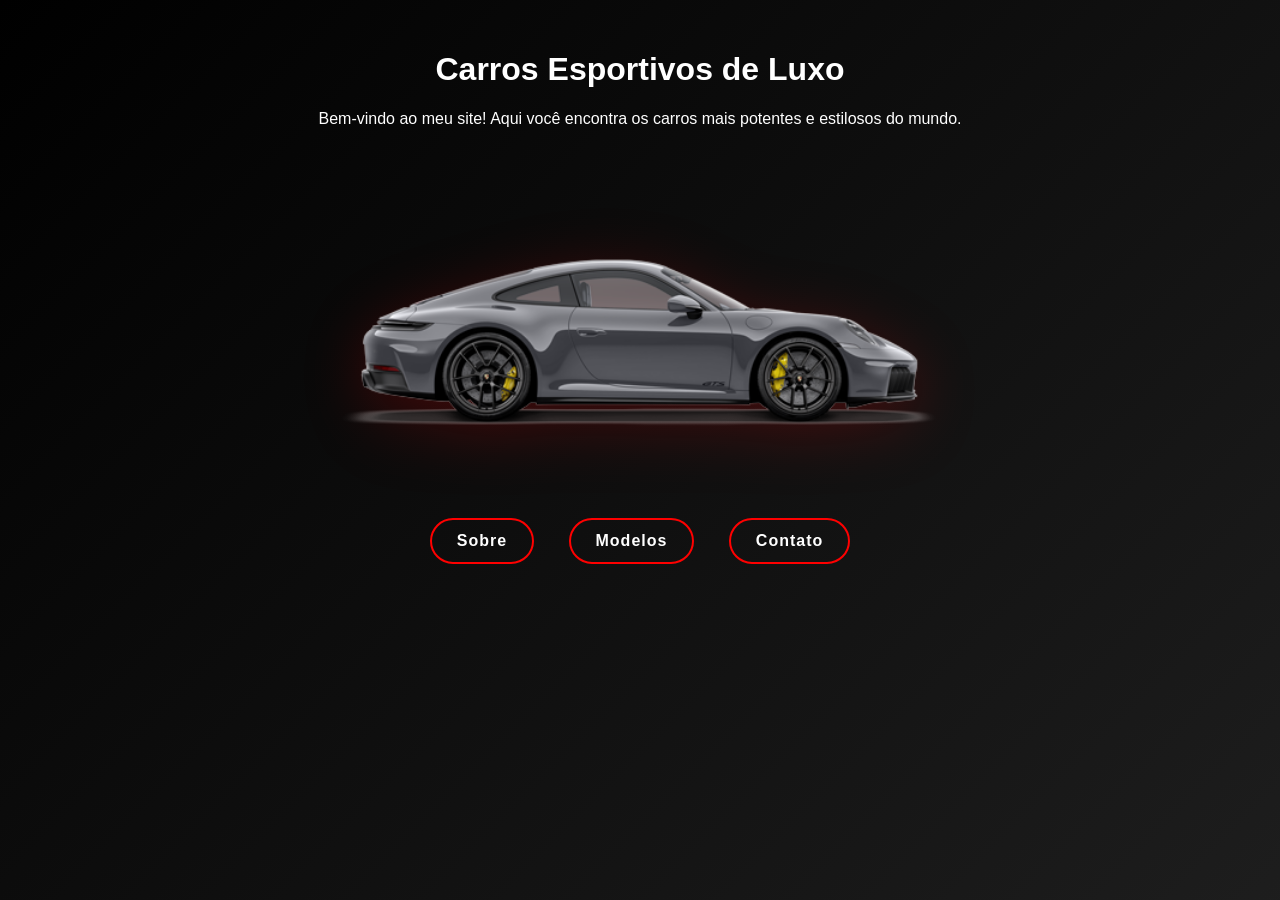
==== index.html @ 6d7aa132 "Add files via upload" ====
<!DOCTYPE html>
<html lang="pt-br">
<head>
  <meta charset="UTF-8">
  <meta name="viewport" content="width=device-width, initial-scale=1.0">
  <title>Carros Esportivos</title>
  <link rel="stylesheet" href="style.css">
</head>
<body>
  <h1> Carros Esportivos de Luxo</h1>
  <p> Bem-vindo ao meu site! Aqui você encontra os carros mais potentes e estilosos do mundo.</p>

  
  <img src="911-carrera-gts_oferta_241204_1659.png"
       width="600" 
       alt="Carro esportivo de luxo">
  
  <br><br>

  
  <button onclick="location.href='sobre.html'">Sobre</button>
  <button onclick="location.href='projetos.html'">Modelos</button>
  <button onclick="location.href='contato.html'">Contato</button>
</body>
</html>
---- style.css ----
/* Estilo geral */
body {
    font-family: 'Segoe UI', sans-serif;
    background: radial-gradient(circle at center, #0d0d0d, #000);
    color: #fff;
    text-align: center;
    margin: 0;
    padding: 30px;
    overflow-x: hidden;
}

/* Título com animação */
.titulo-animado {
    color: #ff0000;
    font-size: 2.5em;
    animation: brilho 2s infinite alternate;
}

/* Animação de brilho no título */
@keyframes brilho {
    0% { text-shadow: 0 0 5px #ff0000; }
    100% { text-shadow: 0 0 25px #ff4d4d; }
}

/* Texto introdutório */
.texto-intro {
    font-size: 18px;
    margin-top: 15px;
    opacity: 0;
    animation: aparecer 1.5s forwards;
}

/* Animação de fade-in */
@keyframes aparecer {
    from { opacity: 0; transform: translateY(20px); }
    to { opacity: 1; transform: translateY(0); }
}

/* Imagem com efeito de zoom */
.imagem-zoom {
    margin-top: 25px;
    border-radius: 15px;
    transition: transform 0.4s ease, box-shadow 0.4s ease;
}

.imagem-zoom:hover {
    transform: scale(1.05);
    box-shadow: 0 0 20px #ff0000;
}

/* Botões com efeito */
button {
    background-color: transparent;
    color: #fff;
    border: 2px solid #ff0000;
    padding: 12px 25px;
    margin: 15px;
    border-radius: 30px;
    cursor: pointer;
    font-size: 16px;
    font-weight: bold;
    letter-spacing: 1px;
    transition: all 0.4s ease;
    position: relative;
    overflow: hidden;
}

/* Efeito de brilho nos botões */
button::before {
    content: "";
    position: absolute;
    top: 0;
    left: -75px;
    width: 50px;
    height: 100%;
    background: rgba(255, 0, 0, 0.4);
    transform: skewX(-20deg);
    transition: 0.5s;
}

button:hover::before {
    left: 120%;
}

/* Efeito de cor e sombra no hover */
button:hover {
    background-color: #ff0000;
    color: #000000;
    box-shadow: 0 0 15px #ff0000, 0 0 40px #ff3333;
    transform: scale(1.05);
}

/* Menu centralizado */
.menu {
    margin-top: 30px;
}

/* Animação de entrada suave para o conteúdo */
h1, p, img, button {
    animation: fadeIn 1.2s ease;
}

@keyframes fadeIn {
    from { opacity: 0; transform: translateY(15px); }
    to { opacity: 1; transform: translateY(0); }
}
img:hover {
    transform: scale(1.05);
    transition: 0.4s;
  }
  @keyframes fadeIn {
    from { opacity: 0; transform: translateY(30px); }
    to { opacity: 1; transform: translateY(0); }
  }
  img {
    filter: drop-shadow(0 10px 30px rgba(255, 0, 0, 0.2));
  }
  body {
    background: linear-gradient(-45deg, #000, #111, #222, #000);
    background-size: 400% 400%;
    animation: gradientMove 10s ease infinite;
  }
  
  @keyframes gradientMove {
    0% { background-position: 0% 50%; }
    50% { background-position: 100% 50%; }
    100% { background-position: 0% 50%; }
  }
  .fade {
    opacity: 0;
    animation: fadeIn 2s ease forwards;
  }
  
  @keyframes fadeIn {
    from { opacity: 0; transform: translateY(20px); }
    to { opacity: 1; transform: translateY(0); }
  }
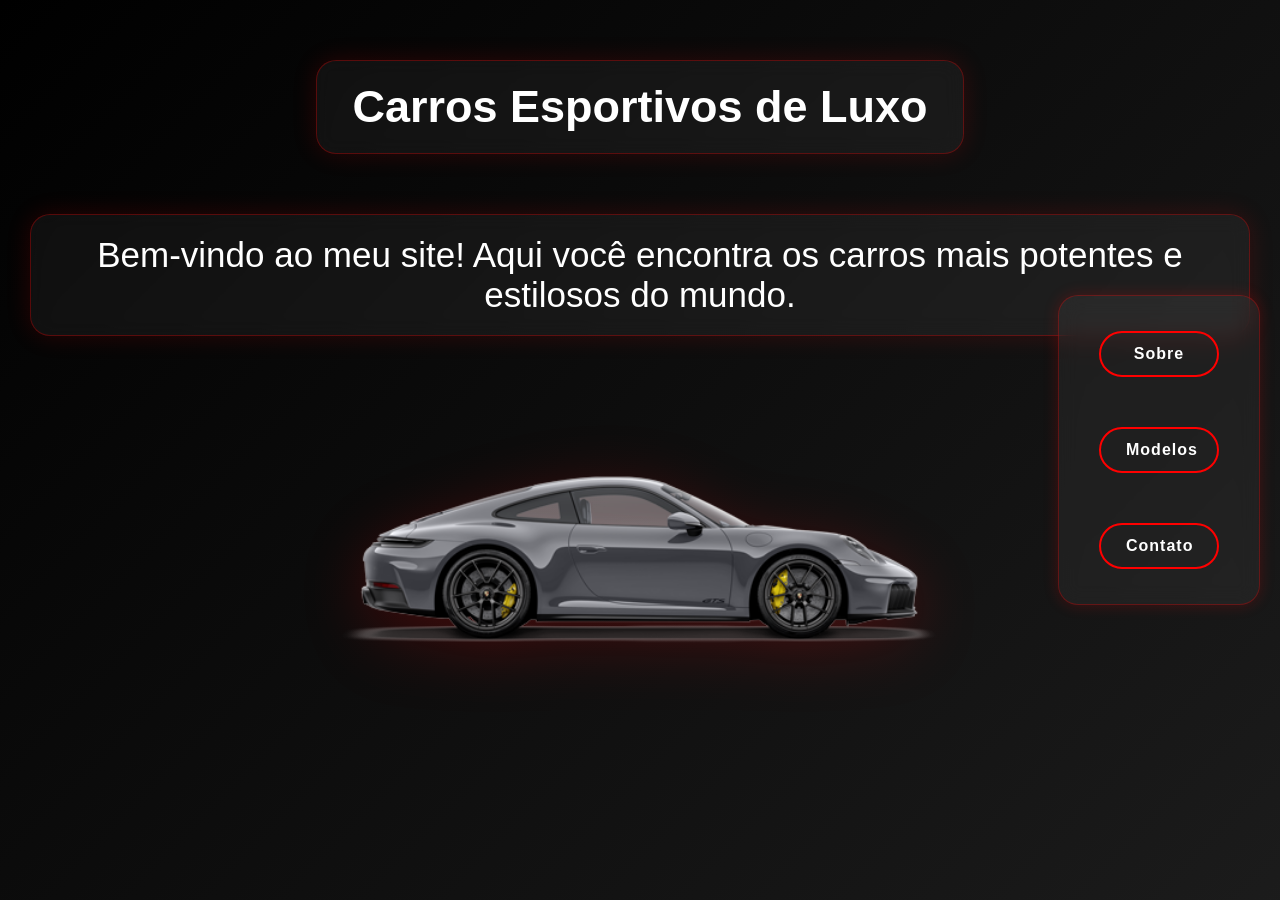
==== commit 1f360038: "Add files via upload" ====
--- a/index.html
+++ b/index.html
@@ -7,9 +7,11 @@
   <link rel="stylesheet" href="style.css">
 </head>
 <body>
-  <h1> Carros Esportivos de Luxo</h1>
-  <p> Bem-vindo ao meu site! Aqui você encontra os carros mais potentes e estilosos do mundo.</p>
+  <h1 class="texto-vidro">Carros Esportivos de Luxo</h1>
 
+  <p class="texto-vidro">
+    Bem-vindo ao meu site! Aqui você encontra os carros mais potentes e estilosos do mundo.
+  </p>
   
   <img src="911-carrera-gts_oferta_241204_1659.png"
        width="600" 
@@ -17,9 +19,10 @@
   
   <br><br>
 
-  
+  <div class="menu-lateral">
   <button onclick="location.href='sobre.html'">Sobre</button>
   <button onclick="location.href='projetos.html'">Modelos</button>
   <button onclick="location.href='contato.html'">Contato</button>
+</div>
 </body>
 </html>
--- a/style.css
+++ b/style.css
@@ -24,7 +24,7 @@
 
 /* Texto introdutório */
 .texto-intro {
-    font-size: 18px;
+    font-size: 40px;
     margin-top: 15px;
     opacity: 0;
     animation: aparecer 1.5s forwards;
@@ -135,3 +135,54 @@
     from { opacity: 0; transform: translateY(20px); }
     to { opacity: 1; transform: translateY(0); }
   }
+  p {
+    font-size: 35px;
+  }
+  h1 {
+    font-size: 45px; /* aumenta o tamanho */
+    font-weight: bold; /* deixa mais grosso */
+  }
+ 
+  /* MENU LATERAL À DIREITA */
+.menu-lateral {
+  position: fixed;
+  right: 20px;
+  top: 50%;
+  transform: translateY(-50%);
+  display: flex;
+  flex-direction: column;
+  gap: 20px;
+
+  /* efeito de vidro futurista */
+  background: rgba(255, 255, 255, 0.05);
+  backdrop-filter: blur(10px);
+  padding: 20px 25px;
+  border-radius: 20px;
+  border: 1px solid rgba(255, 0, 0, 0.3);
+  box-shadow: 0 0 15px rgba(255, 0, 0, 0.2);
+}
+
+/* Botões dentro da barra */
+.menu-lateral button {
+  width: 120px;
+}
+/* Quadrado futurista nos textos (mesmo estilo do menu lateral) */
+.texto-vidro {
+  display: inline-block;
+  padding: 20px 35px;
+  border-radius: 20px;
+  background: rgba(255, 255, 255, 0.05);
+  border: 1px solid rgba(255, 0, 0, 0.3);
+  backdrop-filter: blur(10px);
+  box-shadow: 0 0 25px rgba(255, 0, 0, 0.15);
+  margin-bottom: 25px;
+  animation: fadeIn 1.5s ease;
+  transition: 0.3s;
+}
+
+/* Efeito ao passar o mouse */
+.texto-vidro:hover {
+  box-shadow: 0 0 35px rgba(255, 0, 0, 0.4);
+  transform: scale(1.03);
+}
+
